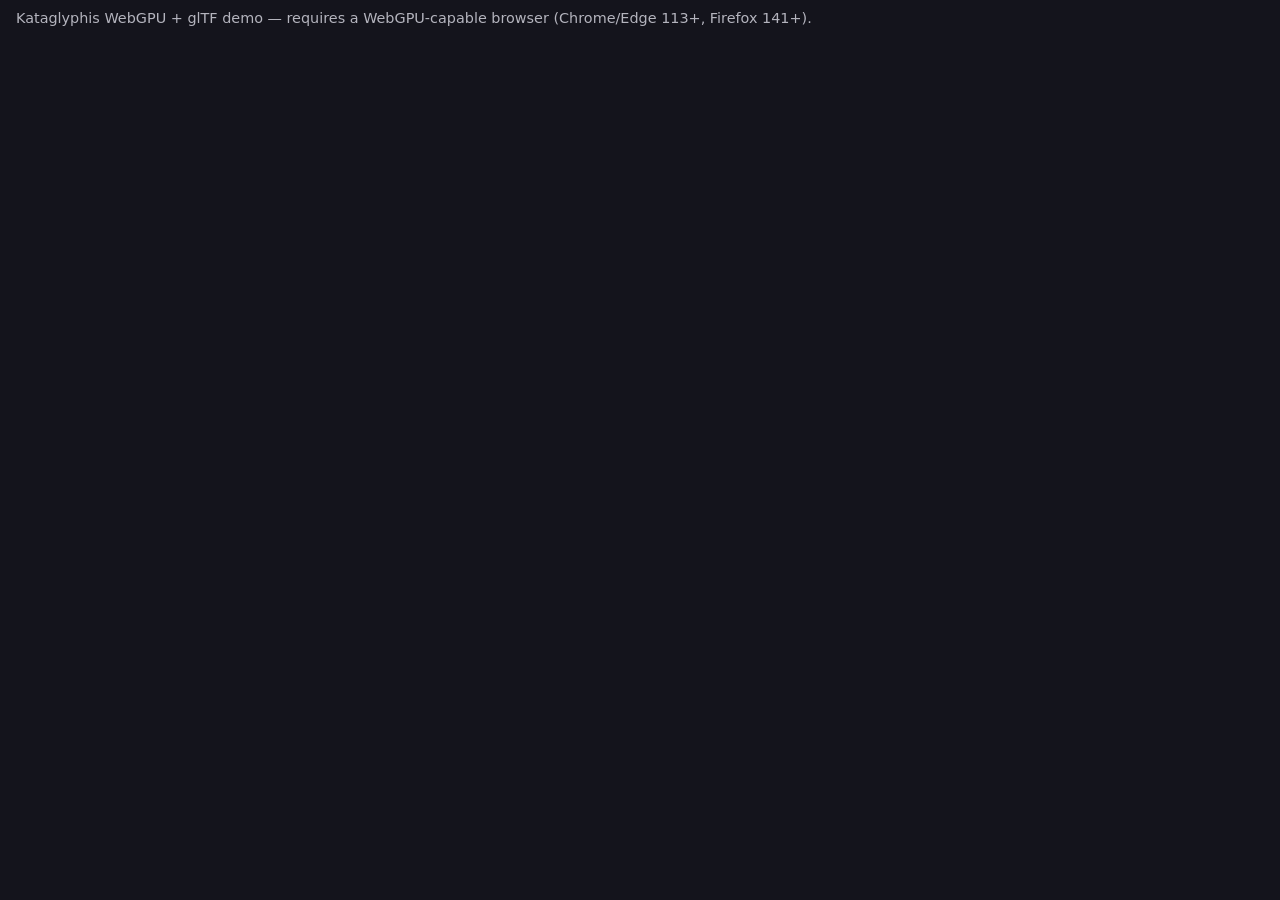
==== crates/webgpu_renderer/web/index.html @ 652b5506 "feat(webgpu_renderer): milestone 5 - wasm32/WebGPU browser demo cdylib target with a wasm-bindgen en" ====
<!doctype html>
<html lang="en">
<head>
  <meta charset="utf-8">
  <title>Kataglyphis WebGPU glTF demo</title>
  <style>
    body { margin: 0; background: #14141c; color: #dcdce6; font-family: system-ui, sans-serif; }
    header { padding: 0.6rem 1rem; font-size: 0.9rem; opacity: 0.8; }
    #demo canvas { display: block; margin: 0 auto; outline: none; }
  </style>
</head>
<body>
  <header>Kataglyphis WebGPU + glTF demo — requires a WebGPU-capable browser (Chrome/Edge 113+, Firefox 141+).</header>
  <div id="demo"></div>
  <pre id="log" style="padding:0 1rem; font-size:0.75rem; color:#e88;"></pre>
  <script type="module">
    const logEl = document.getElementById('log');
    const append = (kind, args) => {
      logEl.textContent += kind + ': ' + args.map(a => String(a?.stack ?? a)).join(' ') + '\n';
    };
    const origError = console.error.bind(console);
    console.error = (...args) => { append('error', args); origError(...args); };
    window.addEventListener('error', (e) => append('window.onerror', [e.message]));
    window.addEventListener('unhandledrejection', (e) => append('unhandledrejection', [e.reason]));

    import init from './pkg/kataglyphis_webgpu_renderer.js';
    init().catch((err) => {
      document.querySelector('header').textContent = 'Failed to start: ' + err;
      console.error(err);
    });
  </script>
</body>
</html>
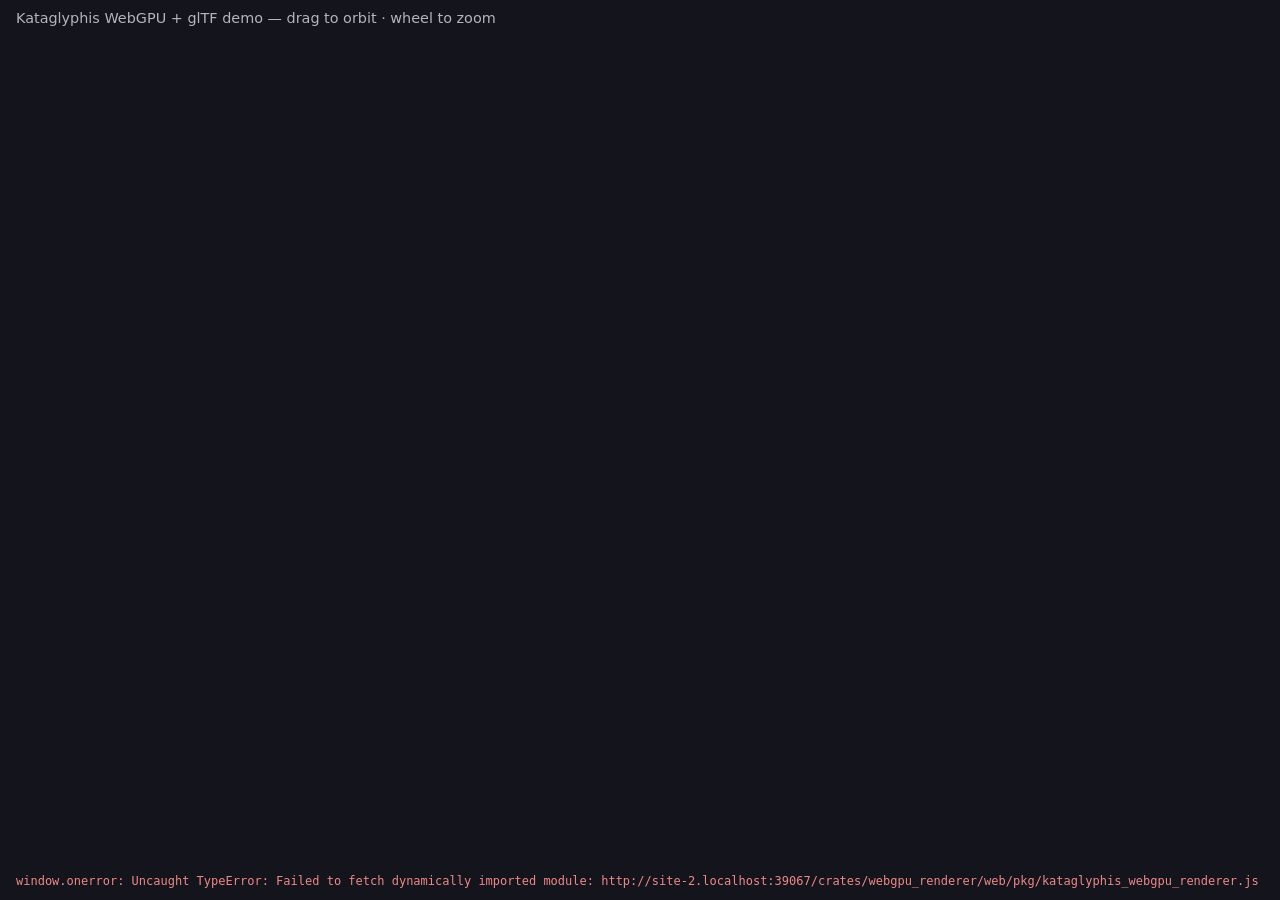
==== commit 3283bdcb: "feat(webgpu_renderer): GLB, glTF cameras, drag-and-drop, WebGPU fallback page - GLB (binary glTF) ve" ====
--- a/crates/webgpu_renderer/web/index.html
+++ b/crates/webgpu_renderer/web/index.html
@@ -4,13 +4,33 @@
   <meta charset="utf-8">
   <title>Kataglyphis WebGPU glTF demo</title>
   <style>
-    body { margin: 0; background: #14141c; color: #dcdce6; font-family: system-ui, sans-serif; }
-    header { padding: 0.6rem 1rem; font-size: 0.9rem; opacity: 0.8; }
-    #demo canvas { display: block; margin: 0 auto; outline: none; }
+    html, body { margin: 0; height: 100%; background: #14141c; color: #dcdce6; font-family: system-ui, sans-serif; }
+    body { display: flex; flex-direction: column; }
+    header { padding: 0.6rem 1rem; font-size: 0.9rem; opacity: 0.8; flex: none; }
+    #demo { flex: 1 1 auto; min-height: 0; }
+    #unsupported { padding: 1rem 1.5rem; max-width: 46rem; }
+    #unsupported h2 { margin: 0 0 .5rem; font-size: 1.1rem; }
+    #unsupported code { background: #23232e; padding: .1rem .3rem; border-radius: 3px; }
+    #demo canvas { display: block; outline: none; }
   </style>
 </head>
 <body>
-  <header>Kataglyphis WebGPU + glTF demo — requires a WebGPU-capable browser (Chrome/Edge 113+, Firefox 141+).</header>
+  <header>
+    Kataglyphis WebGPU + glTF demo —
+    <span id="status">checking WebGPU support…</span>
+  </header>
+  <div id="unsupported" hidden>
+    <h2>WebGPU is not available in this browser</h2>
+    <p>
+      This demo needs the WebGPU API. It is available in Chrome/Edge 113+,
+      Firefox 141+, and Safari 26+. On Linux you may need to enable
+      <code>chrome://flags/#enable-unsafe-webgpu</code>.
+    </p>
+    <p>
+      The same renderer also runs natively on Vulkan/DX12/Metal:
+      <code>cargo run -p kataglyphis_webgpu_renderer --example viewer</code>
+    </p>
+  </div>
   <div id="demo"></div>
   <pre id="log" style="padding:0 1rem; font-size:0.75rem; color:#e88;"></pre>
   <script type="module">
@@ -23,11 +43,20 @@
     window.addEventListener('error', (e) => append('window.onerror', [e.message]));
     window.addEventListener('unhandledrejection', (e) => append('unhandledrejection', [e.reason]));
 
-    import init from './pkg/kataglyphis_webgpu_renderer.js';
-    init().catch((err) => {
-      document.querySelector('header').textContent = 'Failed to start: ' + err;
-      console.error(err);
-    });
+    const statusEl = document.getElementById('status');
+    if (!navigator.gpu) {
+      // Graceful fallback instead of a silently black canvas.
+      document.getElementById('unsupported').hidden = false;
+      document.getElementById('demo').hidden = true;
+      statusEl.textContent = 'unsupported browser';
+    } else {
+      statusEl.textContent = 'drag to orbit · wheel to zoom';
+      const init = (await import('./pkg/kataglyphis_webgpu_renderer.js')).default;
+      init().catch((err) => {
+        statusEl.textContent = 'failed to start: ' + err;
+        console.error(err);
+      });
+    }
   </script>
 </body>
 </html>
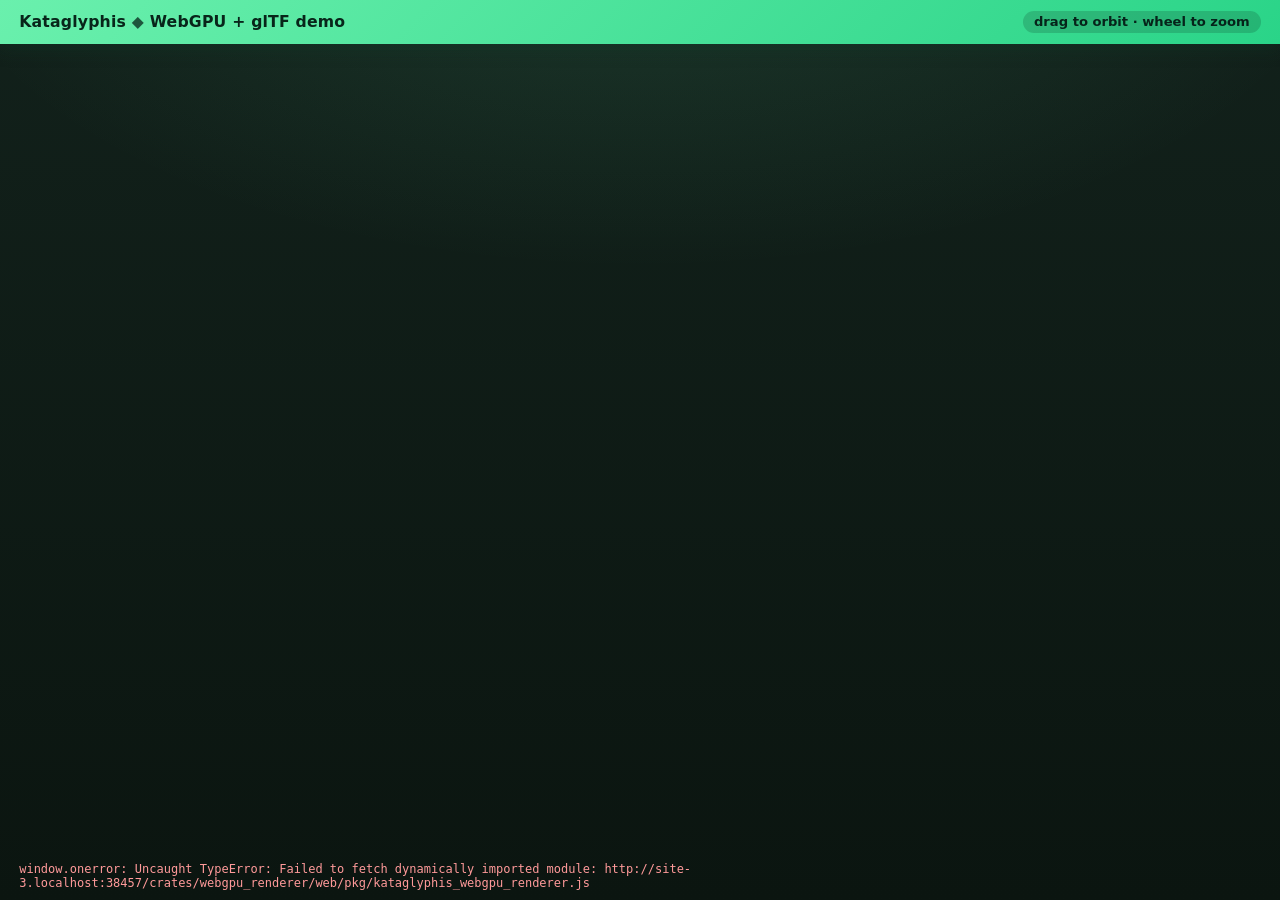
==== commit a3bf91ed: "style(demo): brand the WebGPU demo page to match the docs template The standalone web/index.html (em" ====
--- a/crates/webgpu_renderer/web/index.html
+++ b/crates/webgpu_renderer/web/index.html
@@ -2,22 +2,99 @@
 <html lang="en">
 <head>
   <meta charset="utf-8">
+  <meta name="viewport" content="width=device-width, initial-scale=1">
   <title>Kataglyphis WebGPU glTF demo</title>
   <style>
-    html, body { margin: 0; height: 100%; background: #14141c; color: #dcdce6; font-family: system-ui, sans-serif; }
+    /* Kataglyphis brand palette - mirrors docs/source/_static/css/custom.css so
+       the standalone demo (and its docs iframe) reads as part of the site. */
+    :root {
+      --brand-accent: #6af0ad;
+      --brand-accent-strong: #2ad488;
+      --bg-top: #12211b;
+      --bg-bottom: #0b1510;
+      --surface: #16261e;
+      --surface-border: #244436;
+      --text-main: #e7efe9;
+      --text-muted: #b8cbc0;
+    }
+
+    html, body {
+      margin: 0;
+      height: 100%;
+      background:
+        radial-gradient(1200px 600px at 50% -10%, rgba(106, 240, 173, 0.12), transparent 60%),
+        linear-gradient(180deg, var(--bg-top) 0%, var(--bg-bottom) 100%);
+      color: var(--text-main);
+      font-family: "Segoe UI", system-ui, -apple-system, sans-serif;
+    }
     body { display: flex; flex-direction: column; }
-    header { padding: 0.6rem 1rem; font-size: 0.9rem; opacity: 0.8; flex: none; }
+
+    /* Brand gradient header, matching the site's .bd-header. */
+    header {
+      display: flex;
+      align-items: center;
+      gap: 0.75rem;
+      padding: 0.7rem 1.2rem;
+      flex: none;
+      background: linear-gradient(135deg, var(--brand-accent), var(--brand-accent-strong));
+      color: #08251a;
+      box-shadow: 0 4px 18px rgba(15, 60, 40, 0.35);
+    }
+    header .brand {
+      font-weight: 700;
+      letter-spacing: 0.2px;
+      font-size: 0.98rem;
+      white-space: nowrap;
+    }
+    header .brand .spark { opacity: 0.75; }
+    header #status {
+      margin-left: auto;
+      font-size: 0.82rem;
+      font-weight: 600;
+      padding: 0.2rem 0.7rem;
+      border-radius: 999px;
+      background: rgba(8, 37, 26, 0.18);
+      color: #06231a;
+      white-space: nowrap;
+    }
+
     #demo { flex: 1 1 auto; min-height: 0; }
-    #unsupported { padding: 1rem 1.5rem; max-width: 46rem; }
-    #unsupported h2 { margin: 0 0 .5rem; font-size: 1.1rem; }
-    #unsupported code { background: #23232e; padding: .1rem .3rem; border-radius: 3px; }
-    #demo canvas { display: block; outline: none; }
+    #demo canvas { display: block; outline: none; width: 100%; height: 100%; }
+
+    #unsupported {
+      padding: 1.4rem 1.6rem;
+      max-width: 46rem;
+      margin: 1.2rem;
+      background: var(--surface);
+      border: 1px solid var(--surface-border);
+      border-radius: 14px;
+      box-shadow: 0 8px 24px rgba(0, 0, 0, 0.3);
+    }
+    #unsupported h2 { margin: 0 0 .6rem; font-size: 1.15rem; color: var(--brand-accent); }
+    #unsupported p { color: var(--text-muted); line-height: 1.5; }
+    #unsupported code {
+      background: #0d1a14;
+      color: var(--brand-accent);
+      padding: .12rem .35rem;
+      border-radius: 4px;
+      border: 1px solid var(--surface-border);
+      font-size: 0.85em;
+    }
+
+    #log {
+      margin: 0;
+      padding: 0 1.2rem 0.6rem;
+      font-size: 0.75rem;
+      color: #ff9a9a;
+      white-space: pre-wrap;
+      word-break: break-word;
+    }
   </style>
 </head>
 <body>
   <header>
-    Kataglyphis WebGPU + glTF demo —
-    <span id="status">checking WebGPU support…</span>
+    <span class="brand">Kataglyphis <span class="spark">&#9670;</span> WebGPU + glTF demo</span>
+    <span id="status">checking WebGPU support&#8230;</span>
   </header>
   <div id="unsupported" hidden>
     <h2>WebGPU is not available in this browser</h2>
@@ -32,7 +109,7 @@
     </p>
   </div>
   <div id="demo"></div>
-  <pre id="log" style="padding:0 1rem; font-size:0.75rem; color:#e88;"></pre>
+  <pre id="log"></pre>
   <script type="module">
     const logEl = document.getElementById('log');
     const append = (kind, args) => {
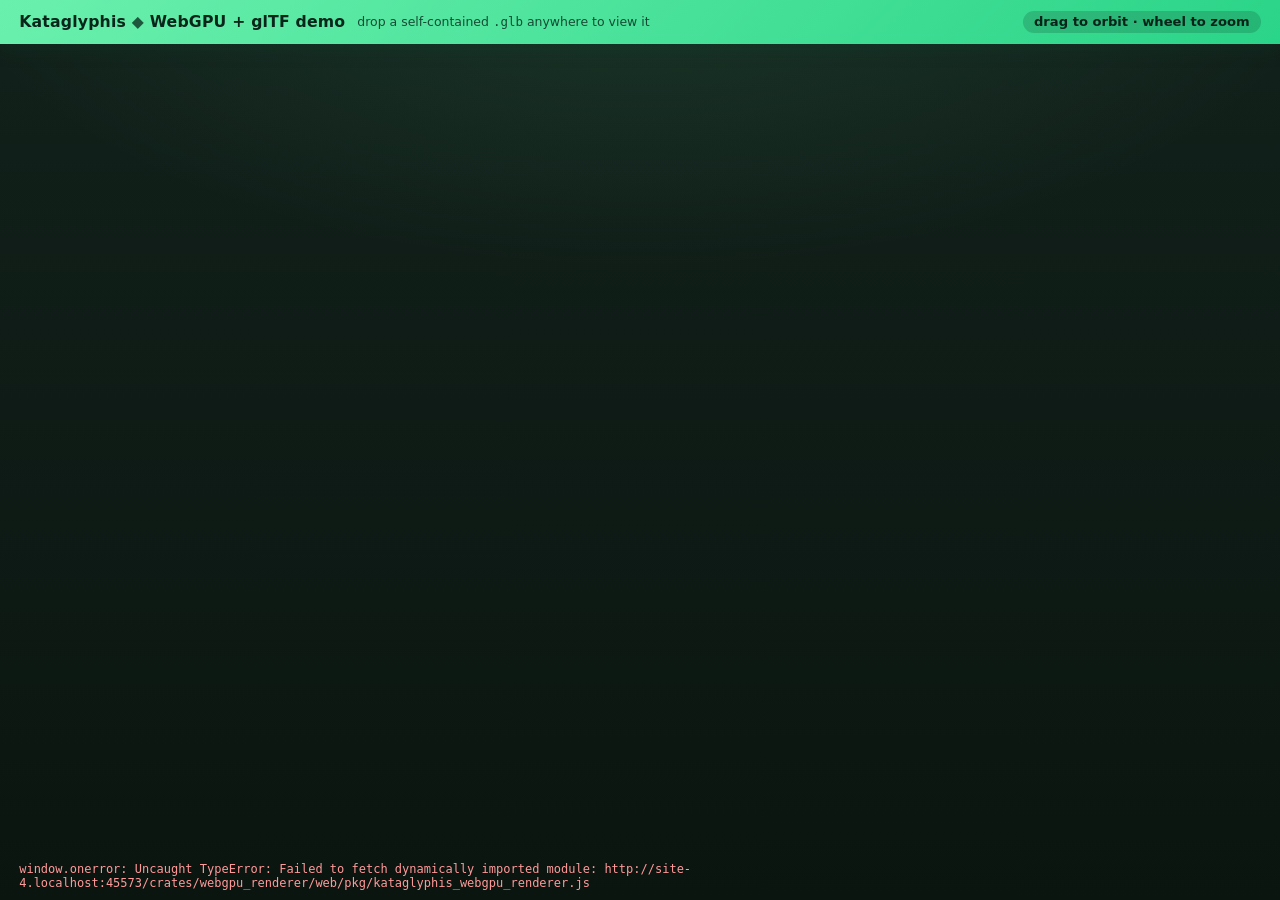
==== commit 62e215ce: "feat(webgpu): drag-and-drop model loading in the browser demo The winit web backend never delivers W" ====
--- a/crates/webgpu_renderer/web/index.html
+++ b/crates/webgpu_renderer/web/index.html
@@ -47,6 +47,12 @@
       white-space: nowrap;
     }
     header .brand .spark { opacity: 0.75; }
+    header .hint {
+      font-size: 0.78rem;
+      opacity: 0.8;
+      white-space: nowrap;
+    }
+    header .hint code { font-size: 0.78rem; }
     header #status {
       margin-left: auto;
       font-size: 0.82rem;
@@ -94,6 +100,7 @@
 <body>
   <header>
     <span class="brand">Kataglyphis <span class="spark">&#9670;</span> WebGPU + glTF demo</span>
+    <span class="hint">drop a self-contained <code>.glb</code> anywhere to view it</span>
     <span id="status">checking WebGPU support&#8230;</span>
   </header>
   <div id="unsupported" hidden>
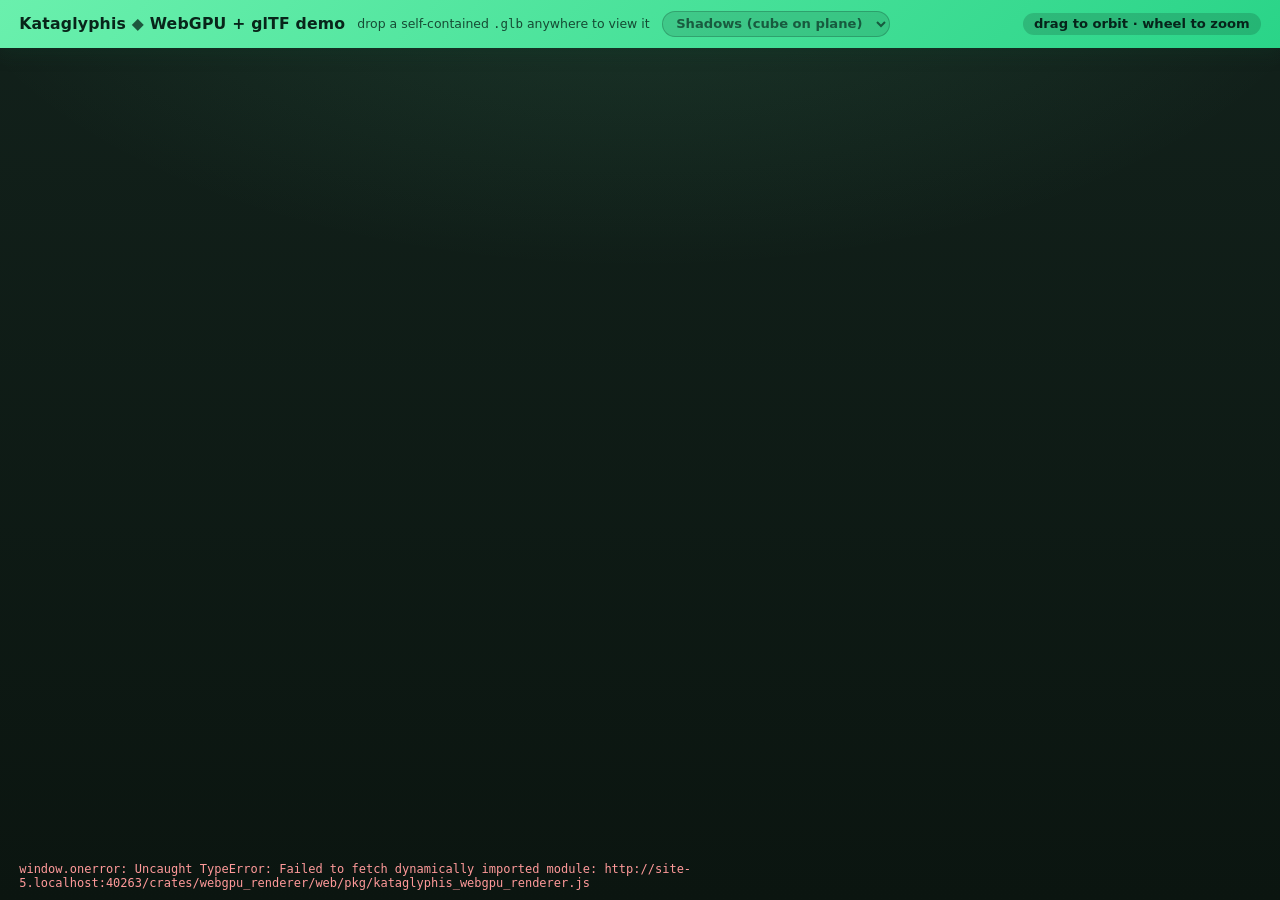
==== commit c7d30de2: "fi" ====
--- a/crates/webgpu_renderer/web/index.html
+++ b/crates/webgpu_renderer/web/index.html
@@ -53,6 +53,18 @@
       white-space: nowrap;
     }
     header .hint code { font-size: 0.78rem; }
+    header #scene {
+      font-family: inherit;
+      font-size: 0.82rem;
+      font-weight: 600;
+      color: #06231a;
+      background: rgba(8, 37, 26, 0.18);
+      border: 1px solid rgba(8, 37, 26, 0.35);
+      border-radius: 999px;
+      padding: 0.2rem 0.6rem;
+      cursor: pointer;
+    }
+    header #scene:focus-visible { outline: 2px solid #06231a; outline-offset: 1px; }
     header #status {
       margin-left: auto;
       font-size: 0.82rem;
@@ -101,6 +113,13 @@
   <header>
     <span class="brand">Kataglyphis <span class="spark">&#9670;</span> WebGPU + glTF demo</span>
     <span class="hint">drop a self-contained <code>.glb</code> anywhere to view it</span>
+    <select id="scene" title="Switch the loaded showcase scene" disabled>
+      <option>Shadows (cube on plane)</option>
+      <option>PBR textures</option>
+      <option>Animation</option>
+      <option>Morph targets</option>
+      <option>Unlit</option>
+    </select>
     <span id="status">checking WebGPU support&#8230;</span>
   </header>
   <div id="unsupported" hidden>
@@ -135,8 +154,18 @@
       statusEl.textContent = 'unsupported browser';
     } else {
       statusEl.textContent = 'drag to orbit · wheel to zoom';
-      const init = (await import('./pkg/kataglyphis_webgpu_renderer.js')).default;
-      init().catch((err) => {
+      const module = await import('./pkg/kataglyphis_webgpu_renderer.js');
+      const init = module.default;
+      init().then(() => {
+        // The wasm is up: let the header dropdown feed embedded showcase
+        // scenes through the same swap path drag-and-drop uses. Option order
+        // matches the DEMO_SCENES array in wasm_demo.rs by index.
+        const select = document.getElementById('scene');
+        select.disabled = false;
+        select.addEventListener('change', () => {
+          module.select_demo_scene(select.selectedIndex);
+        });
+      }).catch((err) => {
         statusEl.textContent = 'failed to start: ' + err;
         console.error(err);
       });
